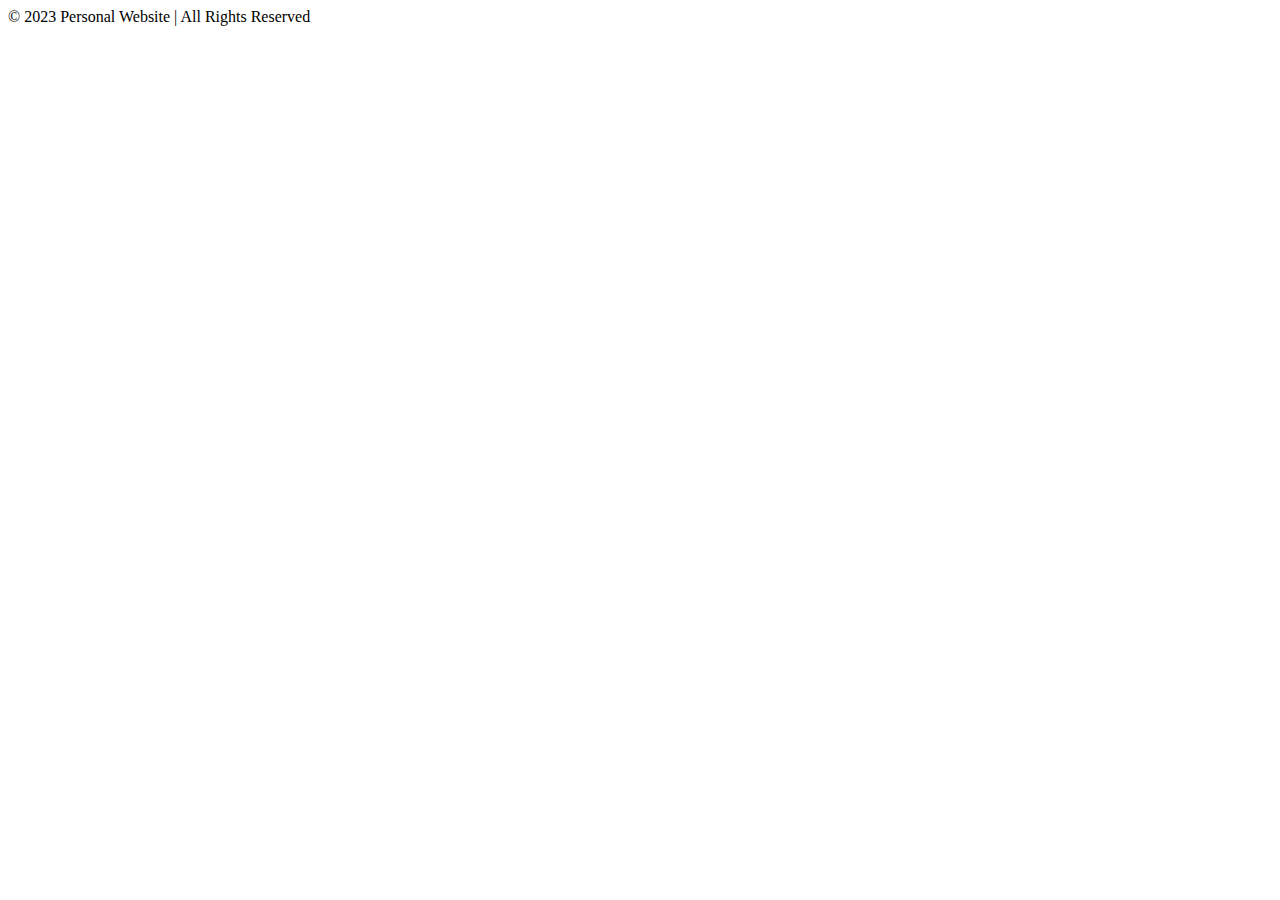
==== blog.html @ a0266ad4 "feat: add section, nav, and footer" ====
<!DOCTYPE html>
<html>
    <head>
        <title>Personal Website</title>
    </head>
    <body>
        <nav></nav>
        <main></main>
        <footer>© 2023 Personal Website | All Rights Reserved</footer>
    </body>
</html>
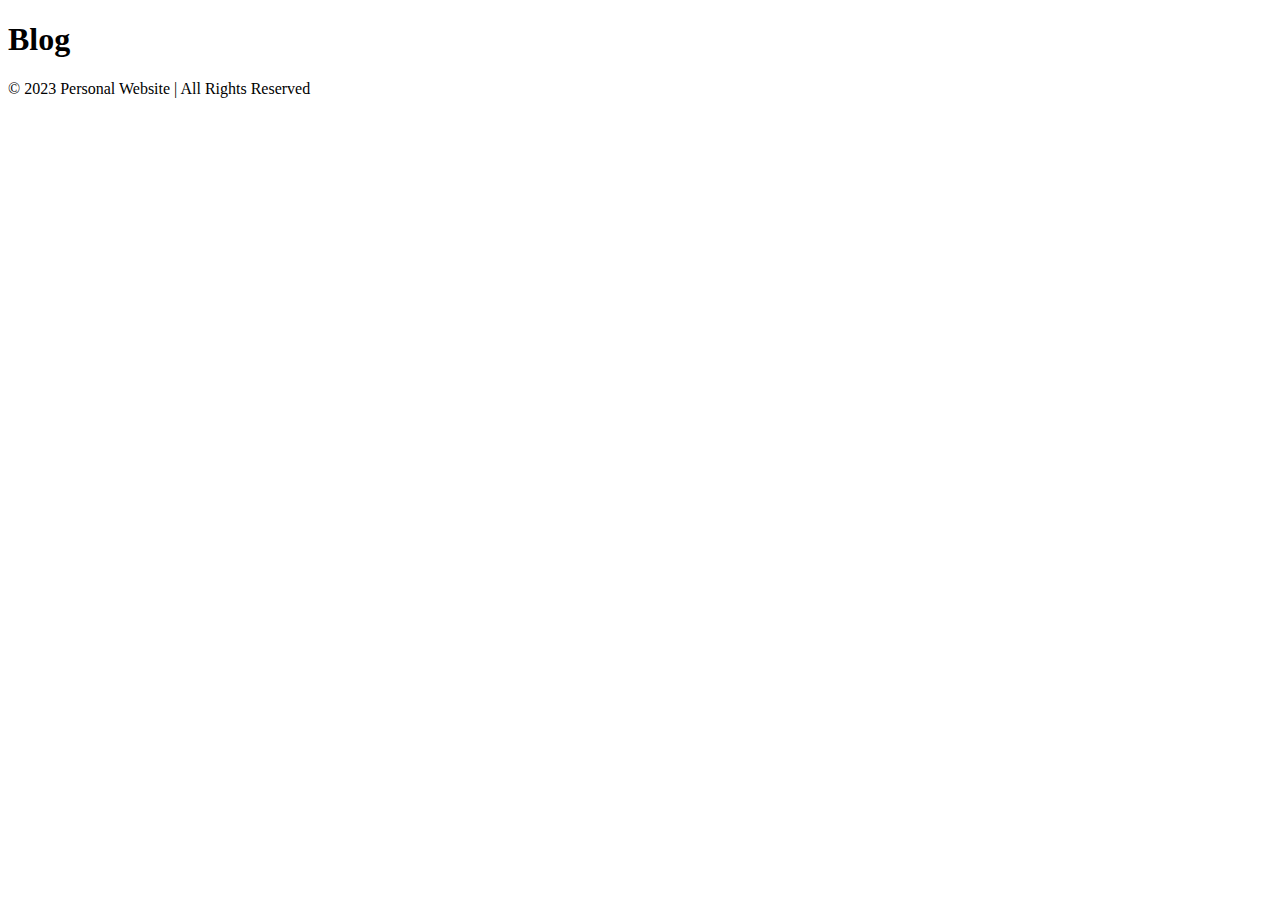
==== commit 35144007: "feat: add heading, navbar, and footer to all files" ====
--- a/blog.html
+++ b/blog.html
@@ -4,8 +4,12 @@
         <title>Personal Website</title>
     </head>
     <body>
-        <nav></nav>
-        <main></main>
-        <footer>© 2023 Personal Website | All Rights Reserved</footer>
+        <nav class="navbar">
+            <h1 class="logo"></h1>
+        </nav>
+        <main>
+            <h1 class="page-title">Blog</h1>
+        </main>
+        <footer class="footer">© 2023 Personal Website | All Rights Reserved</footer>
     </body>
 </html>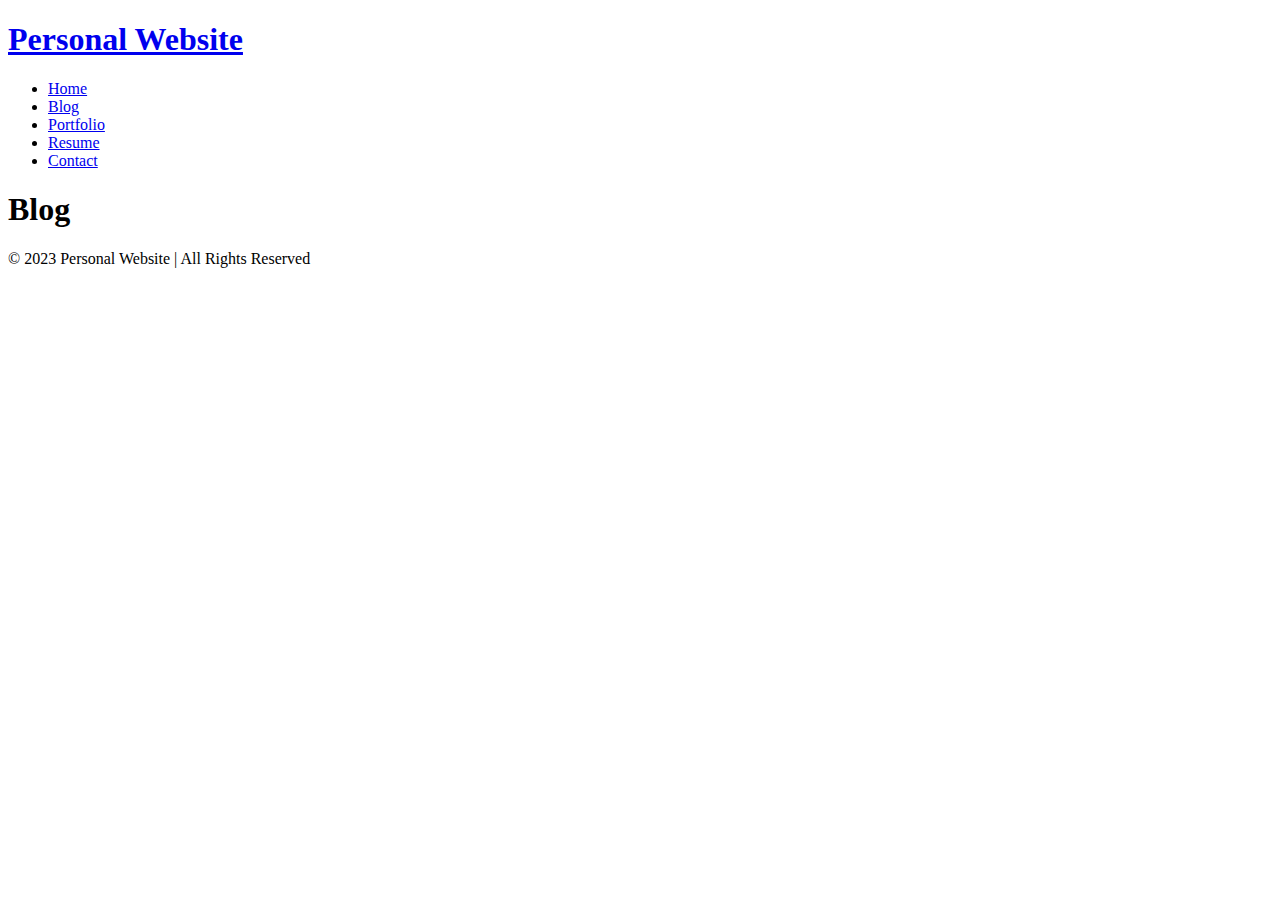
==== commit 61d79f64: "feat: add links to all and image to index.html" ====
--- a/blog.html
+++ b/blog.html
@@ -1,15 +1,24 @@
 <!DOCTYPE html>
 <html>
-    <head>
-        <title>Personal Website</title>
-    </head>
-    <body>
-        <nav class="navbar">
-            <h1 class="logo"></h1>
-        </nav>
-        <main>
-            <h1 class="page-title">Blog</h1>
-        </main>
-        <footer class="footer">© 2023 Personal Website | All Rights Reserved</footer>
-    </body>
-</html>+  <head>
+    <title>Personal Website</title>
+  </head>
+  <body>
+    <nav class="navbar">
+      <h1 class="logo"><a href="index.html">Personal Website</a></h1>
+            <ul class="nav-list">
+                <li><a href="index.html">Home</a></li>
+                <li><a href="blog.html">Blog</a></li>
+                <li><a href="portfolio.html">Portfolio</a></li>
+                <li><a href="resume.html">Resume</a></li>
+                <li><a href="contact.html">Contact</a></li>
+              </ul>
+    </nav>
+    <main>
+      <h1 class="page-title">Blog</h1>
+    </main>
+    <footer class="footer">
+      © 2023 Personal Website | All Rights Reserved
+    </footer>
+  </body>
+</html>
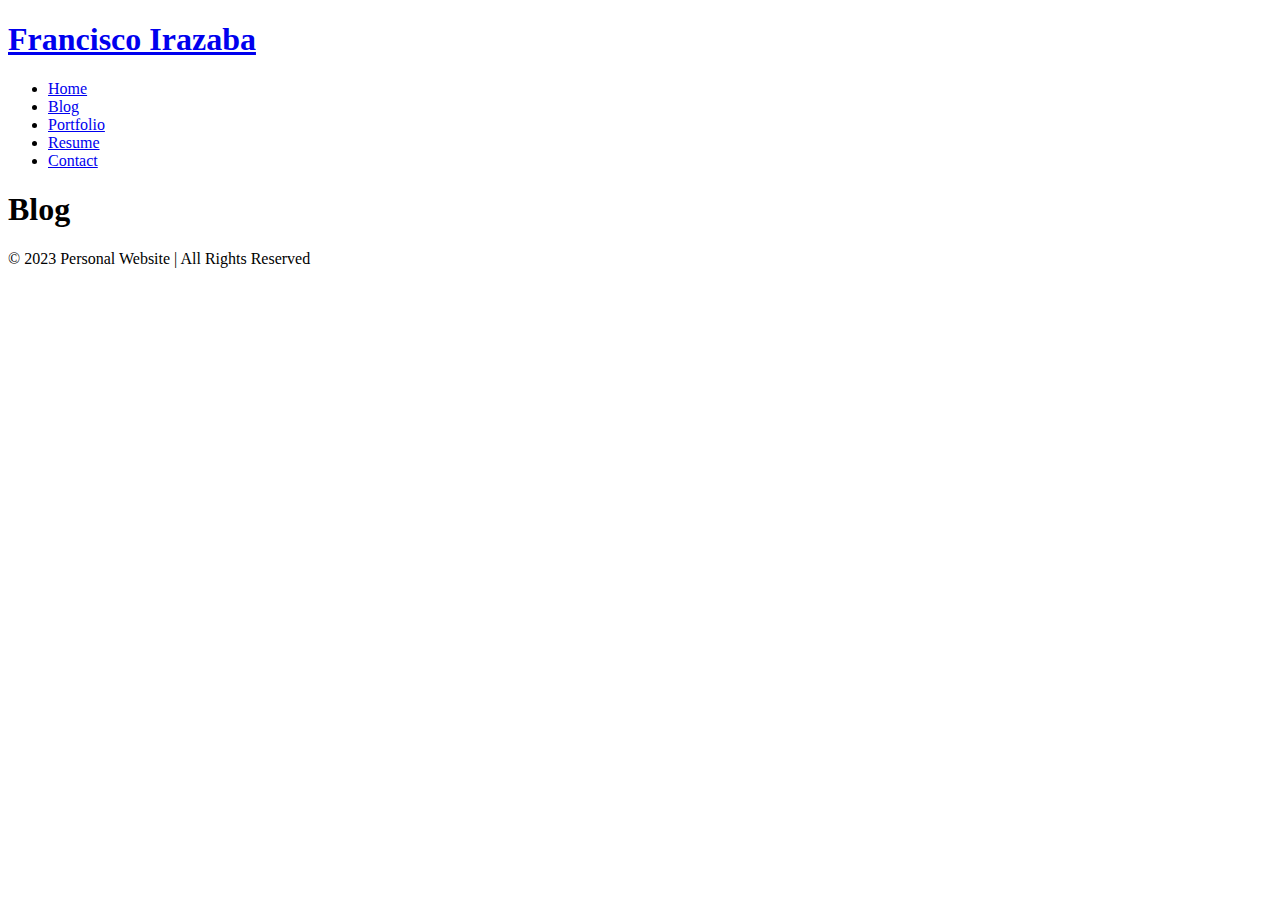
==== commit df14ce5c: "feat: Change title to Francisco Irazaba" ====
--- a/blog.html
+++ b/blog.html
@@ -5,7 +5,7 @@
   </head>
   <body>
     <nav class="navbar">
-      <h1 class="logo"><a href="index.html">Personal Website</a></h1>
+      <h1 class="logo"><a href="index.html">Francisco Irazaba</a></h1>
             <ul class="nav-list">
                 <li><a href="index.html">Home</a></li>
                 <li><a href="blog.html">Blog</a></li>
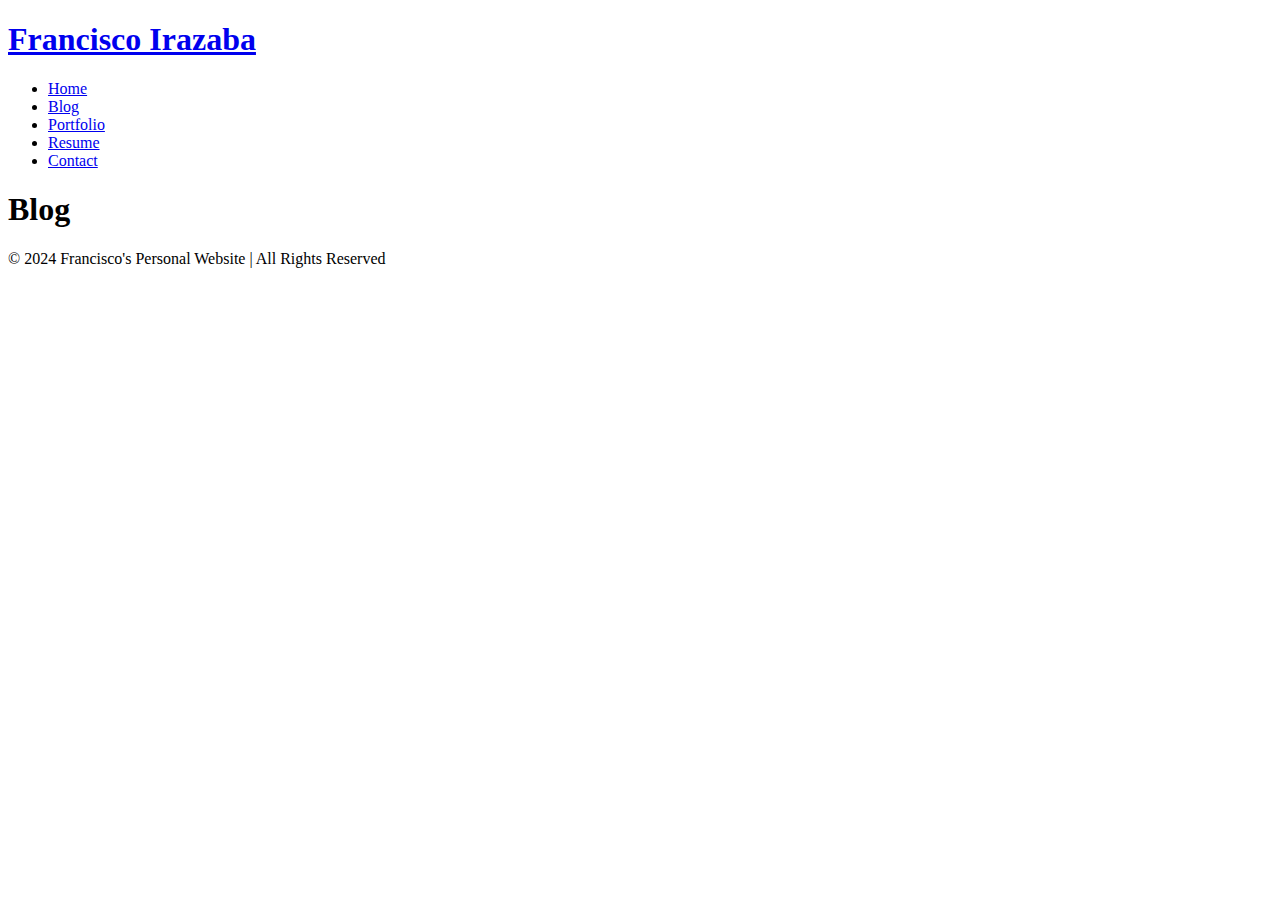
==== commit fe51766b: "fix: correct copyright year and website naem in footer" ====
--- a/blog.html
+++ b/blog.html
@@ -1,7 +1,7 @@
 <!DOCTYPE html>
 <html>
   <head>
-    <title>Personal Website</title>
+    <title>Francisco's Personal Website</title>
   </head>
   <body>
     <nav class="navbar">
@@ -18,7 +18,7 @@
       <h1 class="page-title">Blog</h1>
     </main>
     <footer class="footer">
-      © 2023 Personal Website | All Rights Reserved
+      © 2024 Francisco's Personal Website | All Rights Reserved
     </footer>
   </body>
 </html>
